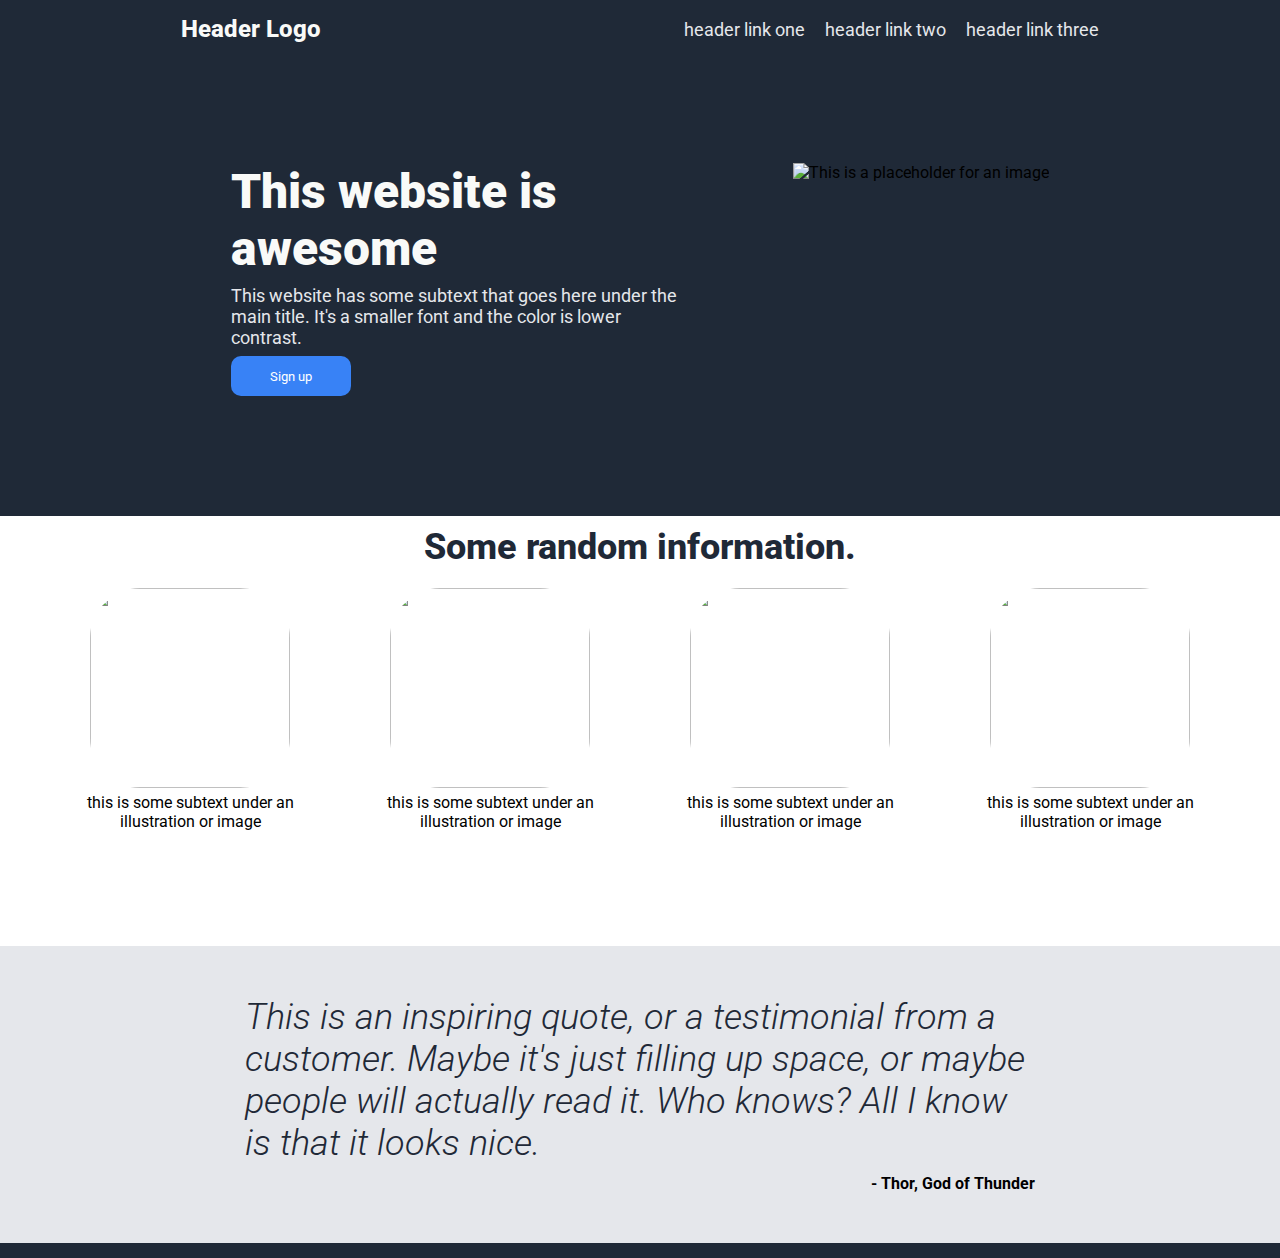
==== html/index.html @ f9ecd44e "Uploaded everything." ====
<!DOCTYPE html>
<html lang="en">

<head>
    <meta charset="UTF-8">
    <meta name="viewport" content="width=device-width, initial-scale=1.0">
    <link rel="stylesheet" href="/css/style.css">
    <title>My Landing Page</title>
</head>

<body>
    <div class="header">

        <div class="above">
            <div class="logo"><a href="">Header Logo</a></div>
            <div class="header-links">
                <ul>
                    <li><a href="">header link one</a></li>
                    <li><a href="">header link two</a></li>
                    <li><a href="">header link three</a></li>
                </ul>
            </div>
        </div>

        <div class="below">
            <div class="texts">
                <h1>This website is awesome</h1>
                <div class="subtext">This website has some subtext that goes here under the main title. It's a smaller
                    font and the color is lower contrast.</div>
                <button>Sign up</button>
            </div>
            <div class="image">
                <img src="https://images.unsplash.com/photo-1706818033062-fb97420ef25e?q=80&w=1964&auto=format&fit=crop&ixlib=rb-4.0.3&ixid=M3wxMjA3fDB8MHxwaG90by1wYWdlfHx8fGVufDB8fHx8fA%3D%3D"
                    alt="This is a placeholder for an image" width="600px" height="300px">
            </div>
        </div>
    </div>

    <div class="random-info">
        <div>
            <h2>Some random information.</h2>
        </div>

        <div class="images">
            <div class="columned">
                <img src="https://images.unsplash.com/photo-1707079960449-e0c5f16b8195?w=500&auto=format&fit=crop&q=60&ixlib=rb-4.0.3&ixid=M3wxMjA3fDB8MHxlZGl0b3JpYWwtZmVlZHwyNXx8fGVufDB8fHx8fA%3D%3D"
                    alt="">this is some subtext under an illustration or image
            </div>
            <div class="columned">
                <img src="https://images.unsplash.com/photo-1707079960449-e0c5f16b8195?w=500&auto=format&fit=crop&q=60&ixlib=rb-4.0.3&ixid=M3wxMjA3fDB8MHxlZGl0b3JpYWwtZmVlZHwyNXx8fGVufDB8fHx8fA%3D%3D"
                    alt="">this is some subtext under an illustration or image
            </div>
            <div class="columned">
                <img src="https://images.unsplash.com/photo-1707079960449-e0c5f16b8195?w=500&auto=format&fit=crop&q=60&ixlib=rb-4.0.3&ixid=M3wxMjA3fDB8MHxlZGl0b3JpYWwtZmVlZHwyNXx8fGVufDB8fHx8fA%3D%3D"
                    alt="">this is some subtext under an illustration or image
            </div>
            <div class="columned">
                <img src="https://images.unsplash.com/photo-1707079960449-e0c5f16b8195?w=500&auto=format&fit=crop&q=60&ixlib=rb-4.0.3&ixid=M3wxMjA3fDB8MHxlZGl0b3JpYWwtZmVlZHwyNXx8fGVufDB8fHx8fA%3D%3D"
                    alt="">this is some subtext under an illustration or image
            </div>
        </div>
    </div>

    <div class="quote">
        <div class="container">
            <div class="thor-said">This is an inspiring quote, or a testimonial from a customer. Maybe it's just filling
                up
                space, or maybe
                people will actually read it. Who knows? All I know is that it looks nice. </div>
            <div class="author">- Thor, God of Thunder</div>
        </div>
    </div>

    <div class="action">

    </div>

    <div class="footer">

    </div>


</body>

</html>
---- css/style.css ----
@import url('https://fonts.googleapis.com/css2?family=Roboto:ital,wght@0,100;0,300;0,400;0,500;0,700;0,900;1,100;1,300;1,400;1,500;1,700;1,900&display=swap');

* {
    margin: 0;
    padding: 0;
    font-family: Roboto, sans-serif;
}

body {
    display: flex;
    justify-content: space-evenly;
    flex-direction: column;
}

a {
    text-decoration: none;
}

.header,
.footer {
    padding-top: 15px;
    background-color: #1f2937;
}

/* ABOVE */

.above {
    display: flex;
    justify-content: space-around;
    align-items: center;
}

.logo>a {
    color: #F9FAF8;
    font-size: 24px;
    font-weight: 800;
}

.header-links>ul>li>a {
    color: #e5e7eb;
    font-size: 18px;
}

ul {
    list-style: none;
    display: flex;
    gap: 20px;
}

/* BELOW */

.below {
    padding: 120px;
    display: flex;
    justify-content: space-evenly;
    align-items: flex-start;
}

.subtext {
    padding: 3px 0px 3px 0px;
    width: 450px;
    font-size: 18px;
    color: #e5e7eb;
}

h1 {
    width: 400px;
    font-size: 48px;
    font-weight: 900;
    color: #f9faf8;
    word-wrap: wrap;
    margin-bottom: 5px;
}

button {
    margin-top: 5px;
    border-style: none;
    color: #fff;
    background-color: #3882F6;
    height: 40px;
    width: 120px;
    border-radius: 10px;
    flex: 0 0 auto;
}

img {
    background-repeat: no-repeat;
    background-size: contain;
    object-fit: cover;
}

/* random-info */

.random-info {
    background-color: #fff;
    display: flex;
    flex-direction: column;
    text-align: center;
    margin-bottom: 100px;
}

h2 {
    font-size: 36px;
    color: #1F2937;
    font-weight: 800;
    margin: 10px 0px 20px 0px;
}

.images {
    display: flex;
    justify-content: center;
    gap: 50px;
    text-align: center;
}

.columned {
    width: 250px;
    min-height: 0px;
    display: flex;
    align-items: center;
    flex-direction: column;
    text-align: center;
    margin-bottom: 15px;
}

.columned>img {
    height: 200px;
    width: 200px;
    object-fit: cover;
    border-radius: 50px;
    margin-bottom: 5px;
}

/* QUOTE */

.quote {
    display: flex;
    justify-content: center;
    align-items: center;
    background-color: #e5e7eb;
    padding-top: 50px;
    padding-bottom: 50px
}

.container {
    display: flex;
    flex-wrap: wrap;
    flex-direction: column;
    width: 790px;
    gap: 10px;
}

.thor-said {
    font-size: 36px;
    font-weight: 300;
    font-style: italic;
    color: #1F2937;
}

.author {
    font-weight: 700;
    align-self: flex-end;
}
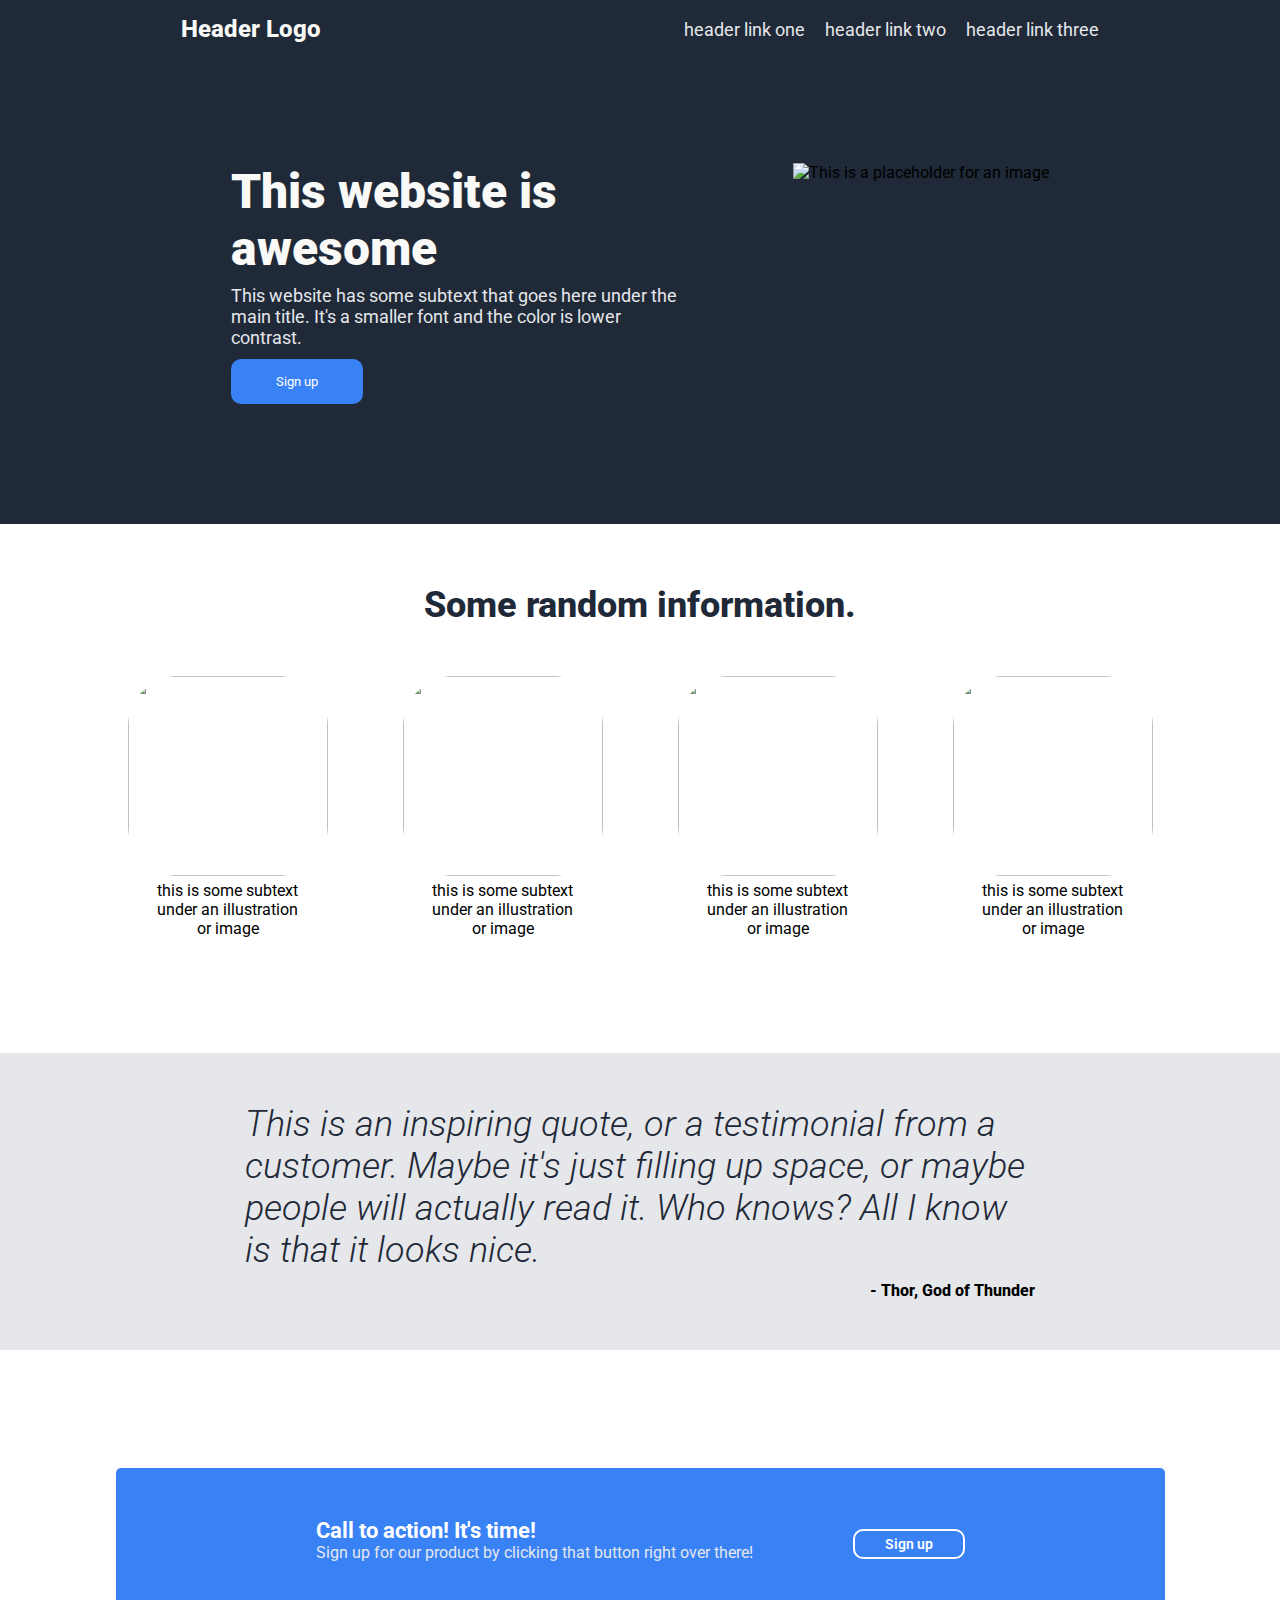
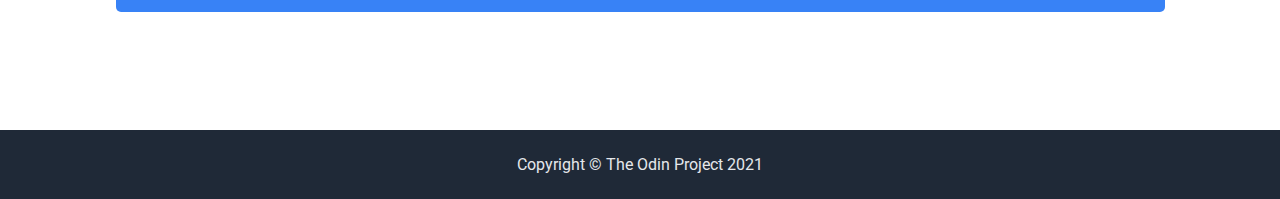
==== commit ed38abbf: "Landing done" ====
--- a/html/index.html
+++ b/html/index.html
@@ -27,7 +27,7 @@
                 <h1>This website is awesome</h1>
                 <div class="subtext">This website has some subtext that goes here under the main title. It's a smaller
                     font and the color is lower contrast.</div>
-                <button>Sign up</button>
+                <button class="signup">Sign up</button>
             </div>
             <div class="image">
                 <img src="https://images.unsplash.com/photo-1706818033062-fb97420ef25e?q=80&w=1964&auto=format&fit=crop&ixlib=rb-4.0.3&ixid=M3wxMjA3fDB8MHxwaG90by1wYWdlfHx8fGVufDB8fHx8fA%3D%3D"
@@ -72,14 +72,22 @@
     </div>
 
     <div class="action">
-
+        <div class="action-container">
+            <div class="container-interior">
+                <div class="left">
+                    <h4>Call to action! It's time!</h4>
+                    <p>Sign up for our product by clicking that button right over there!</p>
+                </div>
+                <div class="right">
+                    <button class="signup">Sign up</button>
+                </div>
+            </div>
+        </div>
     </div>
 
-    <div class="footer">
-
-    </div>
-
-
+    <footer>
+        Copyright © The Odin Project 2021
+    </footer>
 </body>
 
 </html>--- a/css/style.css
+++ b/css/style.css
@@ -17,7 +17,7 @@
 }
 
 .header,
-.footer {
+footer {
     padding-top: 15px;
     background-color: #1f2937;
 }
@@ -68,19 +68,18 @@
     font-size: 48px;
     font-weight: 900;
     color: #f9faf8;
-    word-wrap: wrap;
     margin-bottom: 5px;
 }
 
-button {
-    margin-top: 5px;
+.signup {
+    cursor: pointer;
+    margin-top: 8px;
     border-style: none;
     color: #fff;
     background-color: #3882F6;
-    height: 40px;
-    width: 120px;
     border-radius: 10px;
-    flex: 0 0 auto;
+    height: 45px;
+    padding: 0 45px;
 }
 
 img {
@@ -92,6 +91,7 @@
 /* random-info */
 
 .random-info {
+    margin-top: 50px;
     background-color: #fff;
     display: flex;
     flex-direction: column;
@@ -103,18 +103,19 @@
     font-size: 36px;
     color: #1F2937;
     font-weight: 800;
-    margin: 10px 0px 20px 0px;
+    margin: 10px 0px 50px 0px;
 }
 
 .images {
     display: flex;
     justify-content: center;
-    gap: 50px;
+    gap: 125px;
+    align-items: center;
     text-align: center;
 }
 
 .columned {
-    width: 250px;
+    width: 150px;
     min-height: 0px;
     display: flex;
     align-items: center;
@@ -139,7 +140,7 @@
     align-items: center;
     background-color: #e5e7eb;
     padding-top: 50px;
-    padding-bottom: 50px
+    padding-bottom: 50px;
 }
 
 .container {
@@ -153,11 +154,61 @@
 .thor-said {
     font-size: 36px;
     font-weight: 300;
-    font-style: italic;
+    font-style: oblique;
     color: #1F2937;
 }
 
 .author {
+    font-weight: 800;
+    align-self: flex-end;
+}
+
+/* CALL TO ACTION */
+
+.action {
+    display: flex;
+    justify-content: center;
+    align-items: center;
+    height: 380px;
+}
+
+.action-container {
+    background-color: #3882F6;
+    margin: 75px 0px 75px 0px;
+    padding: 50px 200px 50px 200px;
+    border-radius: 5px;
+}
+
+.container-interior {
+    display: flex;
+    justify-content: space;
+    align-items: center;
+    gap: 100px;
+}
+
+h4 {
+    color: #fff;
     font-weight: 700;
-    align-self: flex-end;
+    font-size: 22px;
+}
+
+.right>.signup {
+    padding: 5px 30px 5px 30px;
+    display: inline-block;
+    border: 2px solid #fff;
+    font-size: 14px;
+    height: 30px;
+    color: #fff;
+    font-weight: 600;
+}
+
+.left>p {
+    color: #e5e7eb;
+}
+
+footer {
+    text-align: center;
+    color: #e5e7eb;
+    padding-top: 25px;
+    padding-bottom: 25px;
 }